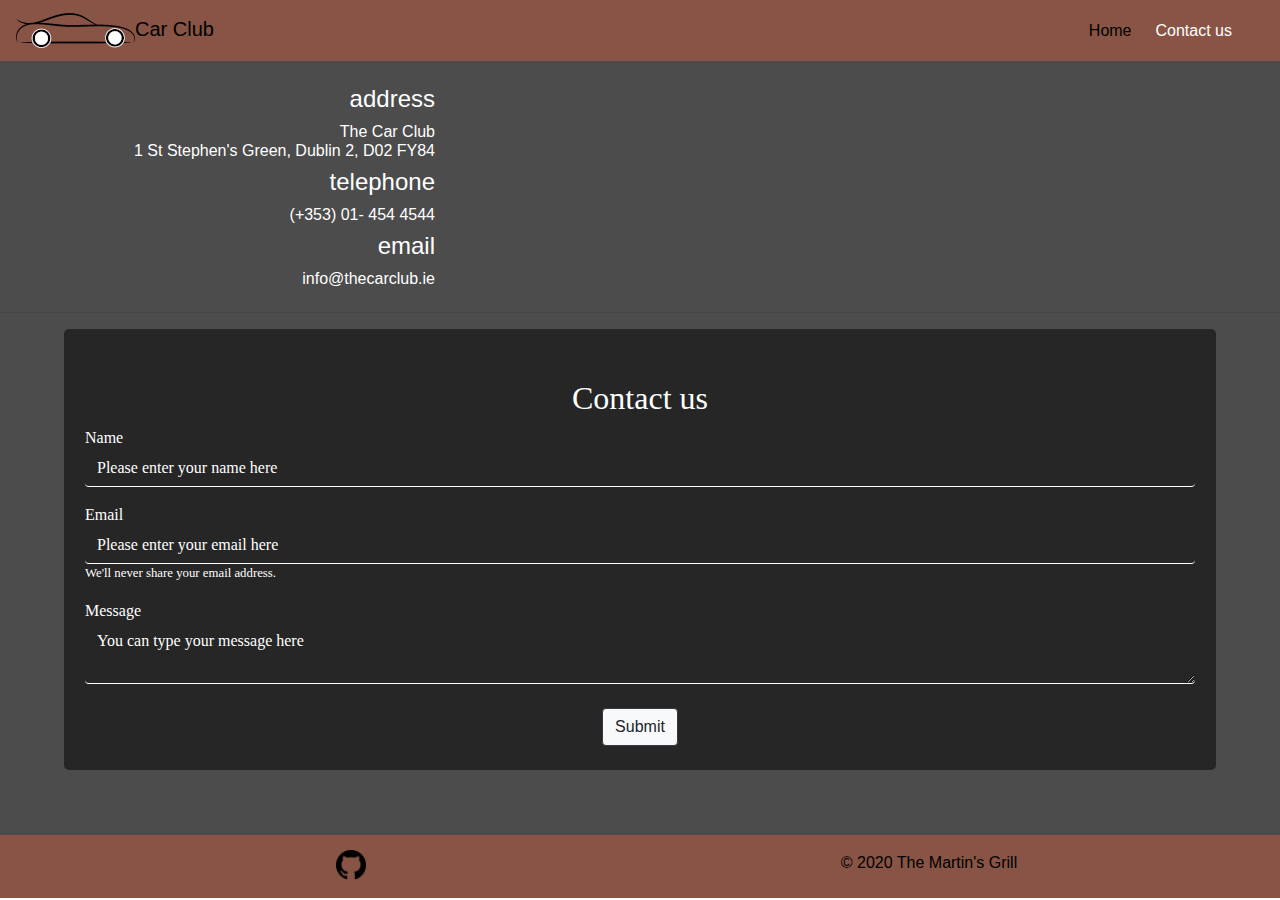
==== contact.html @ a8beb9bd "contact.html added" ====
<!DOCTYPE html>
<html lang="en">
<head>
    <meta charset="UTF-8">
    <meta http-equiv="X-UA-Compatible" content="IE=edge">
    <meta name="viewport" content="width=device-width, initial-scale=1.0">
    <link rel="stylesheet" href="https://maxcdn.bootstrapcdn.com/bootstrap/4.0.0/css/bootstrap.min.css" integrity="sha384-Gn5384xqQ1aoWXA+058RXPxPg6fy4IWvTNh0E263XmFcJlSAwiGgFAW/dAiS6JXm" crossorigin="anonymous">
    <link rel="stylesheet" type="text/css" href="./assets/css/styles.css">
    <script src="script.js"></script>
    <title>Car club</title>
</head>
<body>
    <!-- NAVBAR from https://getbootstrap.com/ -->
     <nav class="navbar navbar-expand-sm navbar-dark">
        <a class="navbar-brand" href="index.html"><img src="./assets/img/NicePng.png" alt="CarClub logo">Car Club</a>
        <button class="navbar-toggler" type="button" data-toggle="collapse" data-target="#navbarSupportedContent" aria-controls="navbarSupportedContent" aria-expanded="false" aria-label="Toggle navigation">
            <span class="navbar-toggler-icon"></span></button>
        <div class="collapse navbar-collapse" id="navbarSupportedContent">
            <ul class="navbar-nav ml-auto mr-lg-3">
                <li class="nav-item mr-lg-2">
                    <a class="nav-link" href="index.html">Home</a>
                </li>         
                <li class="nav-item active mr-lg-2">
                    <a class="nav-link" href="contact.html">Contact us<span class="sr-only">(current)</span></a>
                </li>
            </ul>
        </div>
    </nav>

    <div class="hero-image">
        <section id="contact">
            <div id="contact-address">
                <div class="container pt-4">
                    <div class="row">
                        <div class="col-md-4 text-center text-md-right">
                            <h4>address</h4>
                            <h6>The Car Club<br>1 St Stephen's Green, Dublin 2, D02 FY84</h6>
                            <h4>telephone</h4>
                            <h6>(+353) 01- 454 4544</h6>
                            <h4>email</h4>
                            <h6>info@thecarclub.ie</h6>
                        </div>
                        <div id="contact-map" class="col-md-8 text-center">
                            <div id="map">
                                
                            </div>
                        </div>
                    </div>
                </div>
            </div>
            <hr>
            <div id="contact-form">
                <div class="container">
                    <form name="contact-form" onsubmit="formSubmitAlert()" method="post" action="https://formdump.codeinstitute.net/">
                        <div class="container text-center text-white">
                            <h2>Contact us</h2>
                        </div>
                        <div class="form-group">
                            <label>Name</label>
                            <input type="text" class="form-control" name="name" placeholder="Please enter your name here" required>
                        </div>
    
                        <div class="form-group">
                            <label>Email</label>
                            <input type="email" class="form-control" name="email" placeholder="Please enter your email here" required>
                            <small id="emailHelp" class="form-text">We'll never share your email address.</small>
                        </div>
                        <div class="form-group">
                            <label>Message</label>
                            <textarea class="form-control" name="message" placeholder="You can type your message here" required></textarea>
                        </div>
                        <div class="container">
                            <div class="row">
                                <div class="col text-center pt-2 pb-4">
                                    <button type="submit" class="btn btn-light border border-dark">Submit</button>
                                </div>
                            </div>
                        </div>
                    </form>
                </div>
            </div>
        </section>
       
    </div>
      <!-- FOOTER from -->
    <footer>
        <div class="page-footer text-center">
            <div class="container">
                <div class="row">
                    <div class="col m-2">
                        <a class="navbar-brand " href="https://github.com/Martin-ITT" target="blank"><img src="./assets/img/www.iconfinder.com--icons--298822--download--png--512.png" alt="Facebook"></a>
                    </div>
                    <div class="col mt-2">
                        <div class="footer-copyright mt-2">
                            <p>© 2020 The Martin's Grill</p>
                        </div>
                    </div>
                </div>
            </div>
        </div>
    </footer>

    <script src="https://code.jquery.com/jquery-3.2.1.slim.min.js" integrity="sha384-KJ3o2DKtIkvYIK3UENzmM7KCkRr/rE9/Qpg6aAZGJwFDMVNA/GpGFF93hXpG5KkN" crossorigin="anonymous"></script>
    <script src="https://cdnjs.cloudflare.com/ajax/libs/popper.js/1.12.9/umd/popper.min.js" integrity="sha384-ApNbgh9B+Y1QKtv3Rn7W3mgPxhU9K/ScQsAP7hUibX39j7fakFPskvXusvfa0b4Q" crossorigin="anonymous"></script>  
    <script src="https://maxcdn.bootstrapcdn.com/bootstrap/4.0.0/js/bootstrap.min.js" integrity="sha384-JZR6Spejh4U02d8jOt6vLEHfe/JQGiRRSQQxSfFWpi1MquVdAyjUar5+76PVCmYl" crossorigin="anonymous"></script>
</body>
</html>
---- assets/css/styles.css ----
body, html {
    margin: 0;
    height: 100%;
}
/* https://www.w3schools.com/howto/howto_css_hero_image.asp */
/* The hero image */
.hero-image {
  /* Use "linear-gradient" to add a darken background effect to the image (photographer.jpg). This will make the text easier to read */
  background-image: linear-gradient(rgba(0, 0, 0, 0.7), rgba(0, 0, 0, 0.7)), url("../img/www.pexels.com--photo--photo-of-car-on-expressway-3422964.jpg");

  /* Set a specific height */
  height: 86%;

  /* Position and center the image to scale nicely on all screens */
  background-position: center;
  background-repeat: no-repeat;
  background-size: cover;
  position: relative;
}

/* Place text in the middle of the image */
.hero-text {
  width: 15%;
  height: 20%;
  padding-top: 5px;
  border-radius: 3%;
  background-color: rgba(0, 0, 0, 0.6);
  text-align: center;
  position: absolute;
  top: 50%;
  left: 50%;
  transform: translate(-50%, -50%);
  color: white;
}

nav {
    /*height: 7%;*/
    background-color: #885445;
}
footer {
    height: 7%;
    background-color: #885445;
}
footer img {
    height: 30px;
}
.navbar-dark
.navbar-brand {
    color: #000000;
}
.navbar-dark .navbar-nav .nav-link {
    color: #000000;
}
footer p{
    color: #000000;
    margin: 0;
    padding: 0;
}
/*modal windows color*/
.modal-content {
    background-color: #000000;
    color: #ffffff;
    
}
.my-btn {
    height: 3em;
    width: 10em;
}
#contact-address {
    color: #ffffff;
}
#contact-form {
    width: 90%;
    padding-top: 50px;
    margin: auto;
    border-radius: 5px;
    background-color: rgba(0, 0, 0, 0.5);
}

#contact-form h2 {
    font-family: 'Playfair Display SC', Copperlate, Tahoma;
}

#contact-form label,
#contact-form #emailHelp {
    color: #ffffff;
    margin: 0;
    padding: 0;
    font-family: 'Ovo', Copperlate, Tahoma;
}

#contact-form input[type=text],
#contact-form input[type=email],
#contact-form input[type=date],
#contact-form input[type=time],
#contact-form textarea,
#contact-form select {
    border: none;
    border-bottom: 1px solid #ffffff;
    background-color: transparent;
    font-family: 'Ovo', Copperlate, Tahoma;
}

#contact-form .form-control {
    color: rgba(255, 255, 255, 0.4);
};
}

#contact-form .form-control option {
    color: #000000;
}

#contact-form ::placeholder {
    color: #ffffff;
}
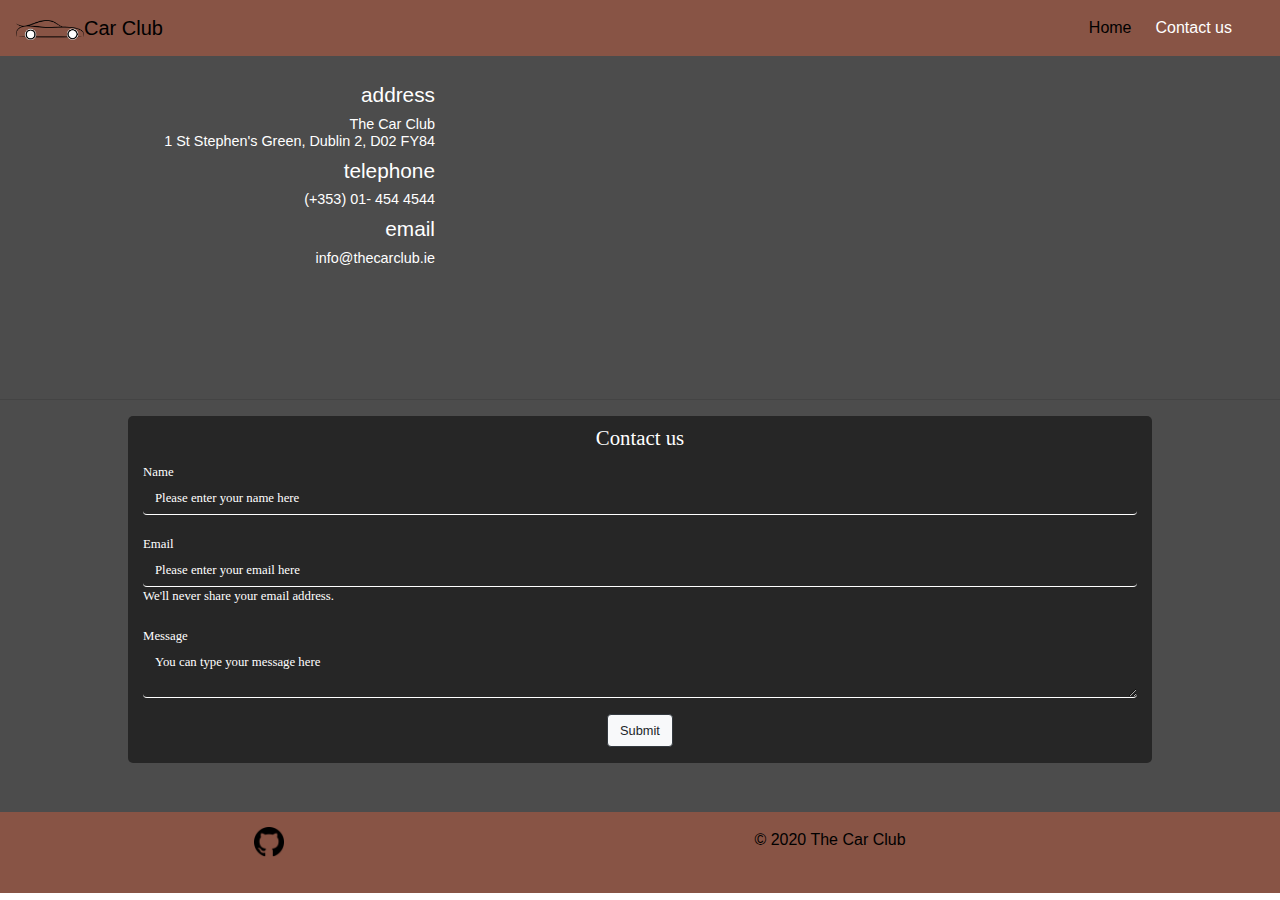
==== commit 609dc1dd: "responsive design added" ====
--- a/contact.html
+++ b/contact.html
@@ -6,7 +6,6 @@
     <meta name="viewport" content="width=device-width, initial-scale=1.0">
     <link rel="stylesheet" href="https://maxcdn.bootstrapcdn.com/bootstrap/4.0.0/css/bootstrap.min.css" integrity="sha384-Gn5384xqQ1aoWXA+058RXPxPg6fy4IWvTNh0E263XmFcJlSAwiGgFAW/dAiS6JXm" crossorigin="anonymous">
     <link rel="stylesheet" type="text/css" href="./assets/css/styles.css">
-    <script src="script.js"></script>
     <title>Car club</title>
 </head>
 <body>
@@ -28,9 +27,9 @@
     </nav>
 
     <div class="hero-image">
-        <section id="contact">
+        <section class="pb-3" id="contact">
             <div id="contact-address">
-                <div class="container pt-4">
+                <div class="container">
                     <div class="row">
                         <div class="col-md-4 text-center text-md-right">
                             <h4>address</h4>
@@ -71,7 +70,7 @@
                         </div>
                         <div class="container">
                             <div class="row">
-                                <div class="col text-center pt-2 pb-4">
+                                <div class="col text-center mb-3">
                                     <button type="submit" class="btn btn-light border border-dark">Submit</button>
                                 </div>
                             </div>
@@ -83,16 +82,16 @@
        
     </div>
       <!-- FOOTER from -->
-    <footer>
+      <footer>
         <div class="page-footer text-center">
             <div class="container">
                 <div class="row">
-                    <div class="col m-2">
+                    <div class="col-4 mt-2 pl-5">
                         <a class="navbar-brand " href="https://github.com/Martin-ITT" target="blank"><img src="./assets/img/www.iconfinder.com--icons--298822--download--png--512.png" alt="Facebook"></a>
                     </div>
-                    <div class="col mt-2">
-                        <div class="footer-copyright mt-2">
-                            <p>© 2020 The Martin's Grill</p>
+                    <div class="col-8">
+                        <div class="footer-copyright mt-3">
+                            <p>© 2020 The Car Club</p>
                         </div>
                     </div>
                 </div>
--- a/assets/css/styles.css
+++ b/assets/css/styles.css
@@ -1,44 +1,14 @@
+/* Global rules */
 body, html {
     margin: 0;
     height: 100%;
 }
-/* https://www.w3schools.com/howto/howto_css_hero_image.asp */
-/* The hero image */
-.hero-image {
-  /* Use "linear-gradient" to add a darken background effect to the image (photographer.jpg). This will make the text easier to read */
-  background-image: linear-gradient(rgba(0, 0, 0, 0.7), rgba(0, 0, 0, 0.7)), url("../img/www.pexels.com--photo--photo-of-car-on-expressway-3422964.jpg");
-
-  /* Set a specific height */
-  height: 86%;
-
-  /* Position and center the image to scale nicely on all screens */
-  background-position: center;
-  background-repeat: no-repeat;
-  background-size: cover;
-  position: relative;
-}
-
-/* Place text in the middle of the image */
-.hero-text {
-  width: 15%;
-  height: 20%;
-  padding-top: 5px;
-  border-radius: 3%;
-  background-color: rgba(0, 0, 0, 0.6);
-  text-align: center;
-  position: absolute;
-  top: 50%;
-  left: 50%;
-  transform: translate(-50%, -50%);
-  color: white;
-}
-
 nav {
     /*height: 7%;*/
     background-color: #885445;
 }
 footer {
-    height: 7%;
+    height: 9%;
     background-color: #885445;
 }
 footer img {
@@ -56,33 +26,79 @@
     margin: 0;
     padding: 0;
 }
+footer p {
+    margin:0;
+}
+nav img {
+    height: 20px;
+}
+/* https://www.w3schools.com/howto/howto_css_hero_image.asp */
+/* The hero image */
+.hero-image {
+  /* Use "linear-gradient" to add a darken background effect to the image (photographer.jpg). This will make the text easier to read */
+  background-image: linear-gradient(rgba(0, 0, 0, 0.7), rgba(0, 0, 0, 0.7)), url("../img/www.pexels.com--photo--photo-of-car-on-expressway-3422964.jpg");
+ /* Set a specific height */
+  min-height: 84vh;
+  /* Position and center the image to scale nicely on all screens */
+  background-position: center;
+  background-repeat: no-repeat;
+  background-size: cover;
+  position: relative;
+}
+/* Place text in the middle of the image */
+.hero-text {
+  width: 200px;
+  height: 250px;
+  padding-top: 8%;
+  border-radius: 5px;
+  background-color: rgba(0, 0, 0, 0.6);
+  text-align: center;
+  position: absolute;
+  top: 50%;
+  left: 50%;
+  transform: translate(-50%, -50%);
+  color: white;
+}
 /*modal windows color*/
 .modal-content {
     background-color: #000000;
     color: #ffffff;
     
 }
+/* modal butons */
 .my-btn {
     height: 3em;
     width: 10em;
 }
 #contact-address {
+    padding-top: 3vh;
     color: #ffffff;
+}
+#contact-address h4{
+    font-size: .7em;
+}
+#contact-address h6{
+    font-size: .5em;
+}
+#contact-map {
+    height: 200px;
 }
 #contact-form {
     width: 90%;
-    padding-top: 50px;
+    padding-top: 10px;
     margin: auto;
     border-radius: 5px;
     background-color: rgba(0, 0, 0, 0.5);
 }
 
 #contact-form h2 {
+    font-size: 0.8em;
     font-family: 'Playfair Display SC', Copperlate, Tahoma;
 }
 
 #contact-form label,
 #contact-form #emailHelp {
+    font-size: 0.7em;
     color: #ffffff;
     margin: 0;
     padding: 0;
@@ -95,6 +111,7 @@
 #contact-form input[type=time],
 #contact-form textarea,
 #contact-form select {
+    font-size: .6em;
     border: none;
     border-bottom: 1px solid #ffffff;
     background-color: transparent;
@@ -113,3 +130,48 @@
 #contact-form ::placeholder {
     color: #ffffff;
 }
+#contact-form button {
+    font-size: .6em;
+}
+
+/* RESPONSIVE DESIGN*/
+@media(min-width: 420px) {
+   
+      .hero-text {
+        width: 300px;
+        height: 25%;
+        padding-top: 30px;
+        top: 55%;
+        }
+        #contact-address h4{
+            font-size: 1.3em;
+        }
+        #contact-address h6{
+            font-size: .9em;
+        }
+        #contact-map {
+            height: 300px;
+        }
+        #contact-form {
+            width: 80%;
+        } 
+        #contact-form h2 {
+            font-size: 1.3em;
+        }
+        
+        #contact-form label,
+        #contact-form #emailHelp {
+            font-size: .8em;
+        }
+        #contact-form input[type=text],
+        #contact-form input[type=email],
+        #contact-form input[type=date],
+        #contact-form input[type=time],
+        #contact-form textarea,
+        #contact-form select {
+            font-size: .8em;
+        }
+        #contact-form button {
+            font-size: .8em;
+        }
+    }
